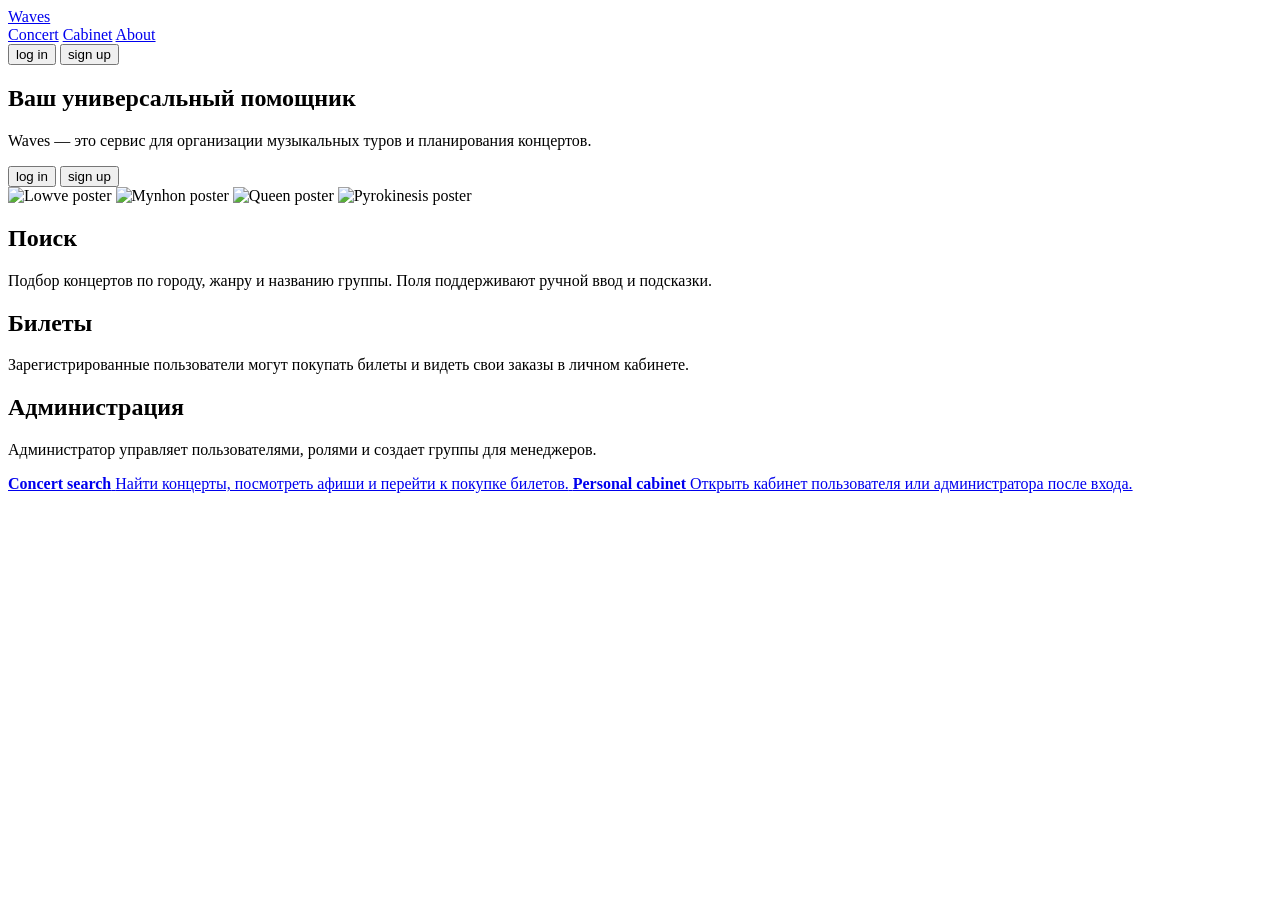
==== app/static/index.html @ d7dd7ed4 "Full data upload" ====
<!doctype html>
<html lang="ru">
  <head>
    <meta charset="utf-8" />
    <meta name="viewport" content="width=device-width, initial-scale=1" />
    <title>Waves | Music Band Manager</title>
    <link rel="stylesheet" href="/static/styles.css" />
  </head>
  <body>
    <main class="shell">
      <header class="topbar">
        <a class="brand"  href="/">Waves</a>
        <nav class="nav" aria-label="Главная навигация">
          <a href="/concerts">Concert</a>
          <a href="/cabinet">Cabinet</a>
          <a href="#about">About</a>
        </nav>
        <div class="topbar-actions" aria-label="Авторизация">
          <button class="ghost-button" type="button" id="topbar-login-button" data-open-auth="login">log in</button>
          <button class="ghost-button" type="button" id="topbar-signup-button" data-open-auth="register">sign up</button>
          <button class="ghost-button" type="button" id="logout-button" hidden>logout</button>
        </div>
      </header>

      <section class="hero" aria-labelledby="hero-title">
        <div class="hero-copy">
          <h1 id="hero-title">Ваш универсальный помощник</h1>
          <p>Waves — это сервис для организации музыкальных туров и планирования концертов.</p>
        </div>

        <div class="auth-actions" aria-label="Авторизация">

          <button class="ghost-button" type="button" id="hero-login-button" data-open-auth="login">log in</button>
          <button class="ghost-button" type="button" id="hero-signup-button" data-open-auth="register">sign up</button>
        </div>
      </section>

      <section class="poster-strip" aria-label="Афиши концертов">
        <img src="/static/assets/poster-lowve.svg" alt="Lowve poster" />
        <img src="/static/assets/poster-mynhon.svg" alt="Mynhon poster" />
        <img src="/static/assets/poster-queen.svg" alt="Queen poster" />
        <img src="/static/assets/poster-pyro.svg" alt="Pyrokinesis poster" />
      </section>

      <section class="notes" id="about" aria-label="Описание">
        <article>
          <h2>Поиск</h2>
          <p>Подбор концертов по городу, жанру и названию группы. Поля поддерживают ручной ввод и подсказки.</p>
        </article>
        <article>
          <h2>Билеты</h2>
          <p>Зарегистрированные пользователи могут покупать билеты и видеть свои заказы в личном кабинете.</p>
        </article>
        <article>
          <h2>Администрация</h2>
          <p>Администратор управляет пользователями, ролями и создает группы для менеджеров.</p>
        </article>
      </section>

      <section class="feature-band" aria-label="Разделы сайта">
        <a class="feature-link" href="/concerts">
          <strong>Concert search</strong>
          <span>Найти концерты, посмотреть афиши и перейти к покупке билетов.</span>
        </a>
        <a class="feature-link" href="/cabinet">
          <strong>Personal cabinet</strong>
          <span>Открыть кабинет пользователя или администратора после входа.</span>
        </a>
      </section>
    </main>

    <dialog class="auth-dialog" id="auth-dialog">
      <form class="auth-card" id="auth-form" method="dialog">
        <button class="close-button" type="button" id="close-auth" aria-label="Закрыть">x</button>
        <h2 id="auth-title">log in</h2>
        <label>
          Email
          <input name="email" type="email" autocomplete="email" required />
        </label>
        <label>
          Password
          <input name="password" type="password" autocomplete="current-password" required />
        </label>
        <div class="register-fields" id="register-fields">
          <label>
            First name
            <input name="first_name" type="text" autocomplete="given-name" />
          </label>
          <label>
            Last name
            <input name="last_name" type="text" autocomplete="family-name" />
          </label>
        </div>
        <button class="primary-button wide" type="submit" id="auth-submit">log in</button>
        <p class="form-message" id="auth-message"></p>
      </form>
    </dialog>

    <script src="/static/app.js" defer></script>
  </body>
</html>
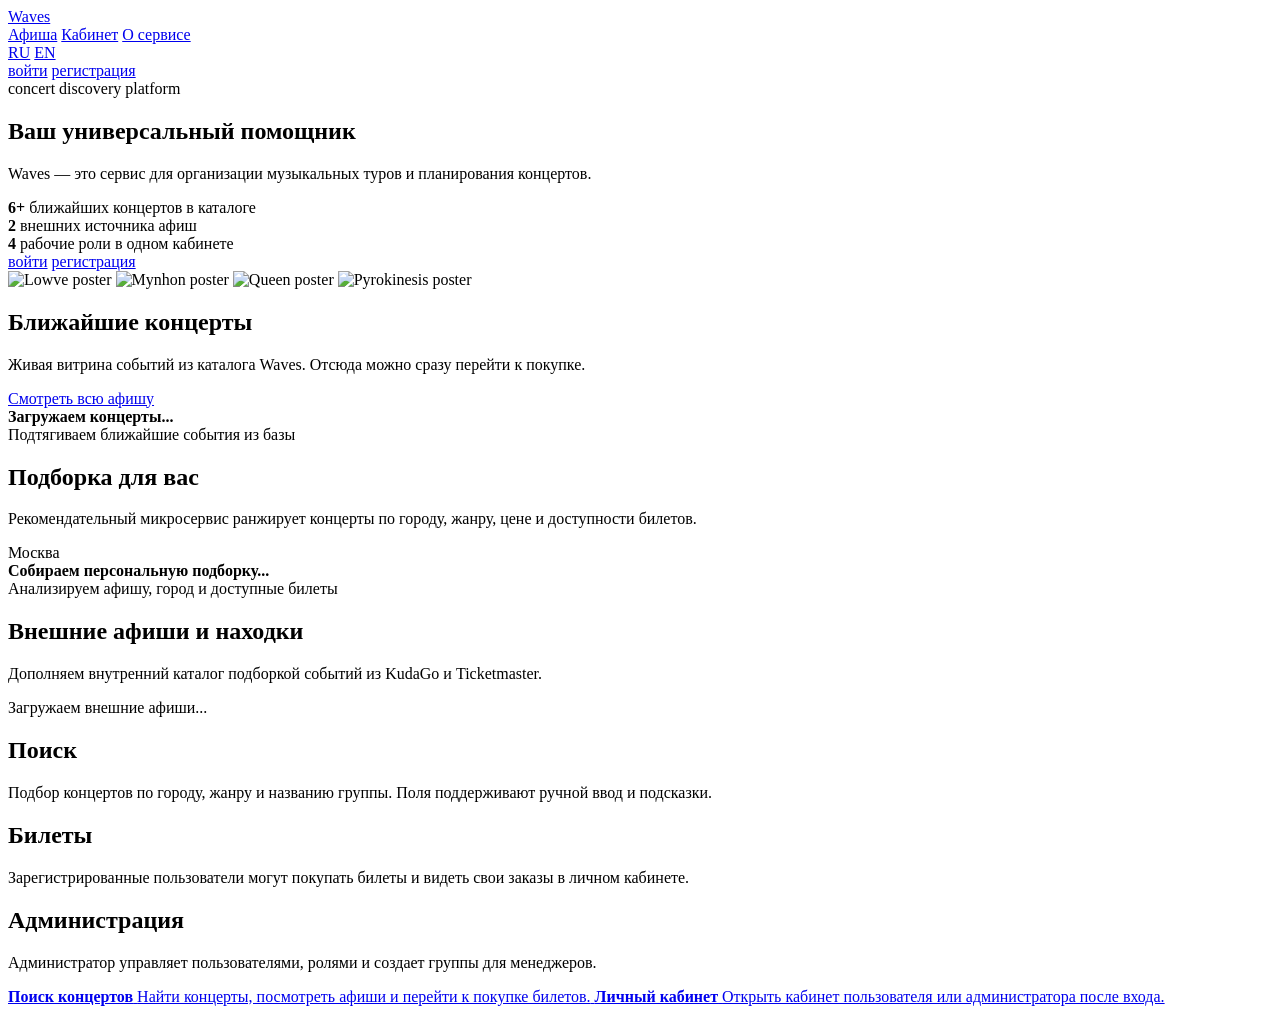
==== commit a7f17d33: "Upgrade Waves product workflows and microservice integration" ====
--- a/app/static/index.html
+++ b/app/static/index.html
@@ -3,35 +3,55 @@
   <head>
     <meta charset="utf-8" />
     <meta name="viewport" content="width=device-width, initial-scale=1" />
-    <title>Waves | Music Band Manager</title>
-    <link rel="stylesheet" href="/static/styles.css" />
+    <title>Waves | Афиша концертов</title>
+    <link rel="stylesheet" href="/static/styles.css?v=20260610m" />
   </head>
-  <body>
+  <body data-page="home">
     <main class="shell">
       <header class="topbar">
         <a class="brand"  href="/">Waves</a>
         <nav class="nav" aria-label="Главная навигация">
-          <a href="/concerts">Concert</a>
-          <a href="/cabinet">Cabinet</a>
-          <a href="#about">About</a>
+          <a href="/concerts" data-i18n="nav.concerts">Афиша</a>
+          <a href="/cabinet" data-i18n="nav.cabinet">Кабинет</a>
+          <a href="#about" data-i18n="nav.about">О сервисе</a>
         </nav>
         <div class="topbar-actions" aria-label="Авторизация">
-          <button class="ghost-button" type="button" id="topbar-login-button" data-open-auth="login">log in</button>
-          <button class="ghost-button" type="button" id="topbar-signup-button" data-open-auth="register">sign up</button>
-          <button class="ghost-button" type="button" id="logout-button" hidden>logout</button>
+          <div class="locale-switch" aria-label="Language switch">
+            <a class="locale-button" href="?lang=ru" data-locale="ru">RU</a>
+            <a class="locale-button" href="?lang=en" data-locale="en">EN</a>
+          </div>
+          <a class="ghost-button link-button" href="?auth=login" id="topbar-login-button" data-open-auth="login">войти</a>
+          <a class="ghost-button link-button" href="?auth=register" id="topbar-signup-button" data-open-auth="register">регистрация</a>
+          <button class="ghost-button" type="button" id="logout-button" hidden>выйти</button>
         </div>
       </header>
 
       <section class="hero" aria-labelledby="hero-title">
+        <div class="hero-orbit hero-orbit--left" aria-hidden="true"></div>
+        <div class="hero-orbit hero-orbit--right" aria-hidden="true"></div>
         <div class="hero-copy">
-          <h1 id="hero-title">Ваш универсальный помощник</h1>
-          <p>Waves — это сервис для организации музыкальных туров и планирования концертов.</p>
+          <span class="hero-kicker" data-i18n="home.kicker">concert discovery platform</span>
+          <h1 id="hero-title" data-i18n="home.hero_title">Ваш универсальный помощник</h1>
+          <p data-i18n="home.hero_text">Waves — это сервис для организации музыкальных туров и планирования концертов.</p>
+          <div class="hero-metrics">
+            <article class="hero-metric">
+              <strong>6+</strong>
+              <span data-i18n="home.metric_concerts">ближайших концертов в каталоге</span>
+            </article>
+            <article class="hero-metric">
+              <strong>2</strong>
+              <span data-i18n="home.metric_sources">внешних источника афиш</span>
+            </article>
+            <article class="hero-metric">
+              <strong>4</strong>
+              <span data-i18n="home.metric_roles">рабочие роли в одном кабинете</span>
+            </article>
+          </div>
         </div>
 
         <div class="auth-actions" aria-label="Авторизация">
-
-          <button class="ghost-button" type="button" id="hero-login-button" data-open-auth="login">log in</button>
-          <button class="ghost-button" type="button" id="hero-signup-button" data-open-auth="register">sign up</button>
+          <a class="ghost-button link-button" href="?auth=login" id="hero-login-button" data-open-auth="login">войти</a>
+          <a class="ghost-button link-button" href="?auth=register" id="hero-signup-button" data-open-auth="register">регистрация</a>
         </div>
       </section>
 
@@ -42,29 +62,83 @@
         <img src="/static/assets/poster-pyro.svg" alt="Pyrokinesis poster" />
       </section>
 
+      <section class="home-concerts" aria-labelledby="home-concerts-title">
+        <div class="section-head">
+          <div>
+            <h2 id="home-concerts-title" data-i18n="home.local_title">Ближайшие концерты</h2>
+            <p data-i18n="home.local_text">Живая витрина событий из каталога Waves. Отсюда можно сразу перейти к покупке.</p>
+          </div>
+          <a class="ghost-button link-button" href="/concerts" data-i18n="home.all_concerts">Смотреть всю афишу</a>
+        </div>
+        <div class="home-concert-grid" id="home-concert-grid">
+          <article class="result-card">
+            <div class="result-card-body">
+              <strong data-i18n="home.loading_local_title">Загружаем концерты...</strong>
+              <div class="result-meta">
+                <span data-i18n="home.loading_local_text">Подтягиваем ближайшие события из базы</span>
+              </div>
+            </div>
+          </article>
+        </div>
+      </section>
+
+      <section class="home-recommendations" aria-labelledby="home-recommendations-title">
+        <div class="section-head">
+          <div>
+            <h2 id="home-recommendations-title" data-i18n="home.recommended_title">Подборка для вас</h2>
+            <p data-i18n="home.recommended_text">Рекомендательный микросервис ранжирует концерты по городу, жанру, цене и доступности билетов.</p>
+          </div>
+          <span class="section-badge" id="home-recommendations-badge">Москва</span>
+        </div>
+        <div class="home-recommend-grid" id="home-recommend-grid">
+          <article class="result-card">
+            <div class="result-card-body">
+              <strong data-i18n="home.loading_recommended_title">Собираем персональную подборку...</strong>
+              <div class="result-meta">
+                <span data-i18n="home.loading_recommended_text">Анализируем афишу, город и доступные билеты</span>
+              </div>
+            </div>
+          </article>
+        </div>
+      </section>
+
+      <section class="home-highlights" aria-labelledby="home-highlights-title">
+        <div class="section-head">
+          <div>
+            <h2 id="home-highlights-title" data-i18n="home.external_title">Внешние афиши и находки</h2>
+            <p data-i18n="home.external_text">Дополняем внутренний каталог подборкой событий из KudaGo и Ticketmaster.</p>
+          </div>
+        </div>
+        <div class="home-highlight-grid" id="home-highlight-grid">
+          <article class="result-card no-poster">
+            <span class="result-meta" data-i18n="home.loading_external">Загружаем внешние афиши...</span>
+          </article>
+        </div>
+      </section>
+
       <section class="notes" id="about" aria-label="Описание">
         <article>
-          <h2>Поиск</h2>
-          <p>Подбор концертов по городу, жанру и названию группы. Поля поддерживают ручной ввод и подсказки.</p>
+          <h2 data-i18n="home.notes_search_title">Поиск</h2>
+          <p data-i18n="home.notes_search_text">Подбор концертов по городу, жанру и названию группы. Поля поддерживают ручной ввод и подсказки.</p>
         </article>
         <article>
-          <h2>Билеты</h2>
-          <p>Зарегистрированные пользователи могут покупать билеты и видеть свои заказы в личном кабинете.</p>
+          <h2 data-i18n="home.notes_tickets_title">Билеты</h2>
+          <p data-i18n="home.notes_tickets_text">Зарегистрированные пользователи могут покупать билеты и видеть свои заказы в личном кабинете.</p>
         </article>
         <article>
-          <h2>Администрация</h2>
-          <p>Администратор управляет пользователями, ролями и создает группы для менеджеров.</p>
+          <h2 data-i18n="home.notes_admin_title">Администрация</h2>
+          <p data-i18n="home.notes_admin_text">Администратор управляет пользователями, ролями и создает группы для менеджеров.</p>
         </article>
       </section>
 
       <section class="feature-band" aria-label="Разделы сайта">
         <a class="feature-link" href="/concerts">
-          <strong>Concert search</strong>
-          <span>Найти концерты, посмотреть афиши и перейти к покупке билетов.</span>
+          <strong data-i18n="home.feature_search_title">Поиск концертов</strong>
+          <span data-i18n="home.feature_search_text">Найти концерты, посмотреть афиши и перейти к покупке билетов.</span>
         </a>
         <a class="feature-link" href="/cabinet">
-          <strong>Personal cabinet</strong>
-          <span>Открыть кабинет пользователя или администратора после входа.</span>
+          <strong data-i18n="home.feature_cabinet_title">Личный кабинет</strong>
+          <span data-i18n="home.feature_cabinet_text">Открыть кабинет пользователя или администратора после входа.</span>
         </a>
       </section>
     </main>
@@ -72,30 +146,31 @@
     <dialog class="auth-dialog" id="auth-dialog">
       <form class="auth-card" id="auth-form" method="dialog">
         <button class="close-button" type="button" id="close-auth" aria-label="Закрыть">x</button>
-        <h2 id="auth-title">log in</h2>
+        <h2 id="auth-title" data-i18n="auth.login_title">Вход</h2>
         <label>
-          Email
+          <span data-i18n="auth.email">Email</span>
           <input name="email" type="email" autocomplete="email" required />
         </label>
         <label>
-          Password
+          <span data-i18n="auth.password">Пароль</span>
           <input name="password" type="password" autocomplete="current-password" required />
         </label>
         <div class="register-fields" id="register-fields">
           <label>
-            First name
+            <span data-i18n="auth.first_name">Имя</span>
             <input name="first_name" type="text" autocomplete="given-name" />
           </label>
           <label>
-            Last name
+            <span data-i18n="auth.last_name">Фамилия</span>
             <input name="last_name" type="text" autocomplete="family-name" />
           </label>
         </div>
-        <button class="primary-button wide" type="submit" id="auth-submit">log in</button>
-        <p class="form-message" id="auth-message"></p>
+        <button class="primary-button wide" type="submit" id="auth-submit" data-i18n="auth.login_button">Войти</button>
+        <p class="form-message" id="auth-message" aria-live="polite"></p>
       </form>
     </dialog>
 
-    <script src="/static/app.js" defer></script>
+    <script src="/static/js/cabinet.js?v=20260610m" defer></script>
+    <script src="/static/app.js?v=20260610m" defer></script>
   </body>
 </html>
